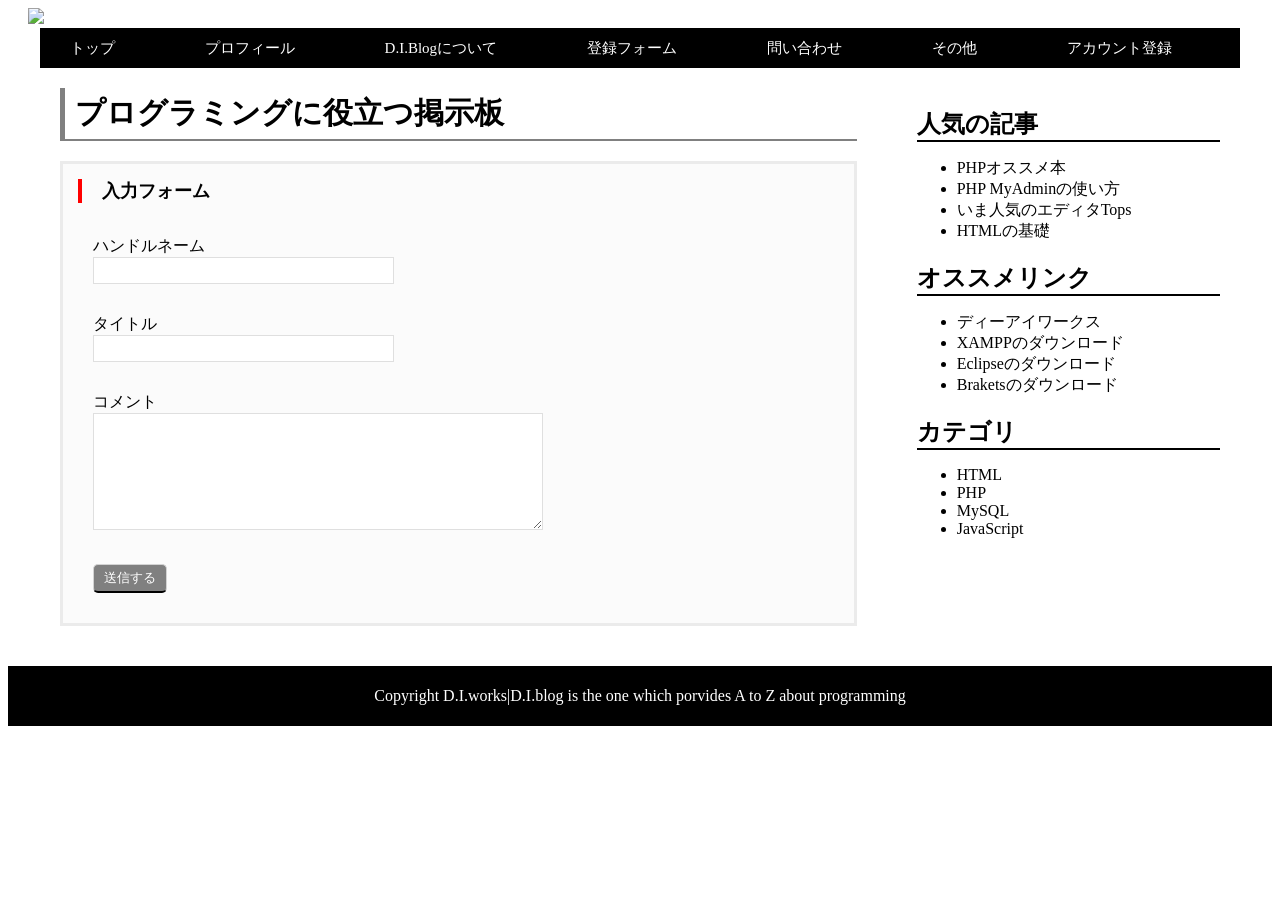
==== index.htm @ 167c091c "アカウント登録画面作成" ====
<!DOCTYPE html>
<html lang="ja">

<head>
    <meta charset="UTF-8">
    <title>diworksblog 掲示板</title>
    <link rel="stylesheet"type="text/css"href="style.css">
</head>
 <body>
         <img src="diblog_logo.jpg" class="header-logo">

        <header>
        <ul class="menu">
            <li>トップ</li>
            <li>プロフィール</li>
            <li>D.I.Blogについて</li>
            <li>登録フォーム</li>
            <li>問い合わせ</li>
            <li>その他</li>
            <li>アカウント登録</li>
        </ul>
    </header>
    <div class="container">
        <div class="main">
            <h1>プログラミングに役立つ掲示板</h1>

            <div class="form-box">
                <p class="form-title">入力フォーム</p><br>
                <div>
                    <label>ハンドルネーム</label><br>
                    <input type="text"class="text"size="35"name="handlename">
                </div>

                <div>
                    <label>タイトル</label><br>
                    <input type="text" class="text"size="35"name="title">
                </div>

                <div>
                    <label>コメント</label><br>
                    <textarea cols="60"rows="7"name="comments"></textarea>
                </div>

                <div>
                    <input type="submit"class="submit"value="送信する">
                </div>
                </div>
            
                <div class="box2">
                </div>

            </div>
            <aside class="sidebar">
              <h2>人気の記事</h2>
               <ul>
                 <li>PHPオススメ本</li>
                 <li>PHP MyAdminの使い方</li>
                 <li>いま人気のエディタTops</li>
                 <li>HTMLの基礎</li>
               </ul>

              <h2>オススメリンク</h2>
               <ul>
                <li>ディーアイワークス</li>
                <li>XAMPPのダウンロード</li>
                <li>Eclipseのダウンロード</li>
                <li>Braketsのダウンロード</li>
               </ul>

              <h2>カテゴリ</h2>
               <ul>
                <li>HTML</li>
                <li>PHP</li>
                <li>MySQL</li>
                <li>JavaScript</li>
               </ul>
             </aside>
        </div>

        <footer>
            Copyright D.I.works|D.I.blog is the one which porvides A to Z about programming
        </footer>




    </body>
</html>
---- style.css ----
.header-logo {
    height: 80px;
    margin-left: 20px;
    
}

header{
    width: 95%;
    height: 40px;
    background-color: black;
    margin: 0 auto;   
}

header ul{
    float: left;
    height: 40px;     
    line-height: 40px;
    margin: 0;
    padding: 0;
}

header ul li{
    float:left;
    list-style: none;
    padding-left: 30px;
    padding-right: 60px;
    color: white;
    font-size: 15px;
}

h1 {
    margin-top: 0px;        
    margin-bottom: 0px;
    padding-left: 10px;        
    padding-top: 5px;
    padding-bottom: 5px;
    border-left: 5px solid gray;
    border-bottom: 2px solid gray;
    width: 100%;               
    box-sizing: border-box;
    font-size: 30px;
}

.form-title {
    font-size: 18px;
    font-weight: bold;
    border-left: 4px red solid;
    margin: 0;
    padding-left: 20px;
    color: black;
}

.form-box {
    margin: 20px auto;
    background-color: #fbfbfb;
    border: 3px #ebebeb solid;
    width: 100%;
    padding: 15px;
    box-sizing: border-box;
}


.form-box div {
    padding: 15px;
}

.text, textarea, .dropdown {
    border: 1px solid #dfdfdf;
    padding: 5px;
    color: #999;
    background: #fff;
}

textarea {
    width: 60%;      
    max-width: 100%; 
}


.submit {
    border: 1px solid lightgray;
    padding: 4px 10px;
    color: white;
    background-color: gray;
    border-radius: 5px;
    border-bottom: 2px solid black;
}


.container {
    width: 95%;
    margin: auto;
    display: flex;
}
.main {
    width: 70%;
    background: white;
    padding: 20px;
}

.main-img {
    width: 100%;
}
.thumb-box {
    display: flex;
    flex-wrap: wrap;
    gap: 10px;
}
.thumb-box img {
    width: calc(25% - 10px);
    height: auto;
}

.right{
    text-align: right;
}

.sidebar h2 {
    border-bottom: 2px solid black;
    margin-bottom: 10px;
}
.sidebar {
    width: 30%;
    background: white;
    padding: 20px;
    margin-left: 20px;
    box-sizing: border-box;
}

.box2 {
    width: 100%;
    margin-top: 20px;
    background-color: transparent; 
    text-align: left;              
}


footer{
    clear: left;
    width: 100%;
    height: 60px;
    bottom: 0;
    color: white;
    background-color: black;
    text-align: center;
    line-height: 60px;
}
.post-box {
    background-color: #fbfbfb;   
    border: 3px #ebebeb solid;   
    padding: 15px;
    margin: 20px 0;
    text-align: left;
}


.post-box h3 {
    margin: 0;
    font-size: 20px;
}

.post-box p {
    margin: 5px 0;
}

.posted-by {
    color: #555;
    font-size: 18px;
}
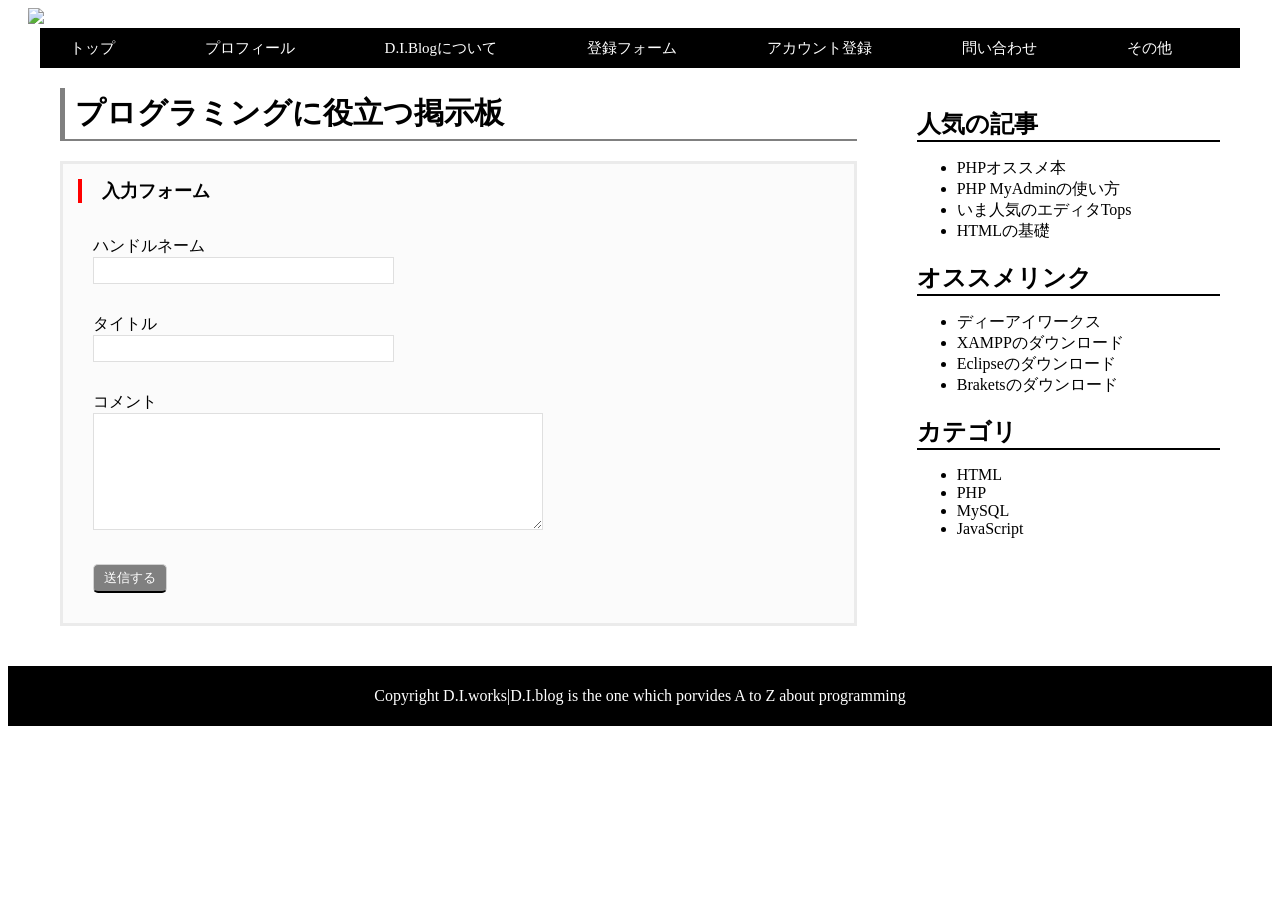
==== commit 78b52f77: "アカウント登録ボタン追加" ====
--- a/index.htm
+++ b/index.htm
@@ -15,9 +15,10 @@
             <li>プロフィール</li>
             <li>D.I.Blogについて</li>
             <li>登録フォーム</li>
+            <li>アカウント登録</li>
             <li>問い合わせ</li>
             <li>その他</li>
-            <li>アカウント登録</li>
+            
         </ul>
     </header>
     <div class="container">
